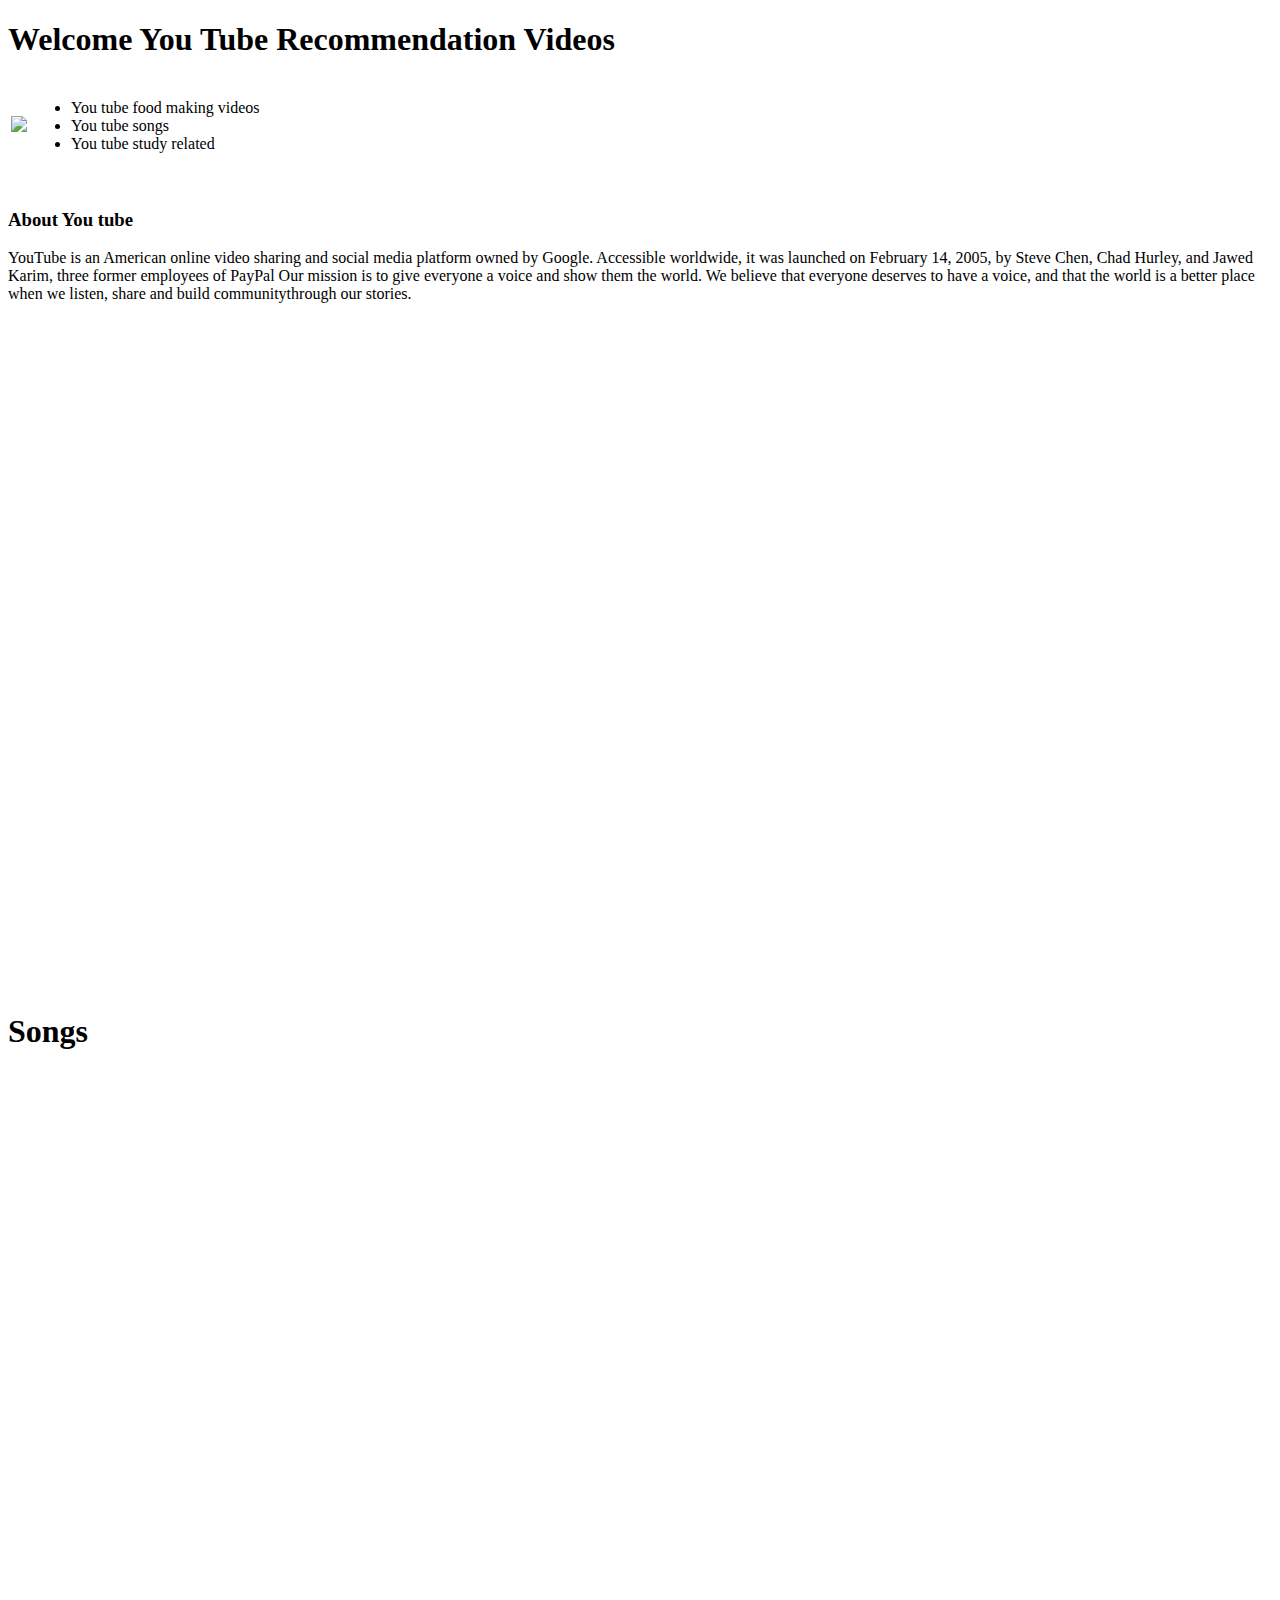
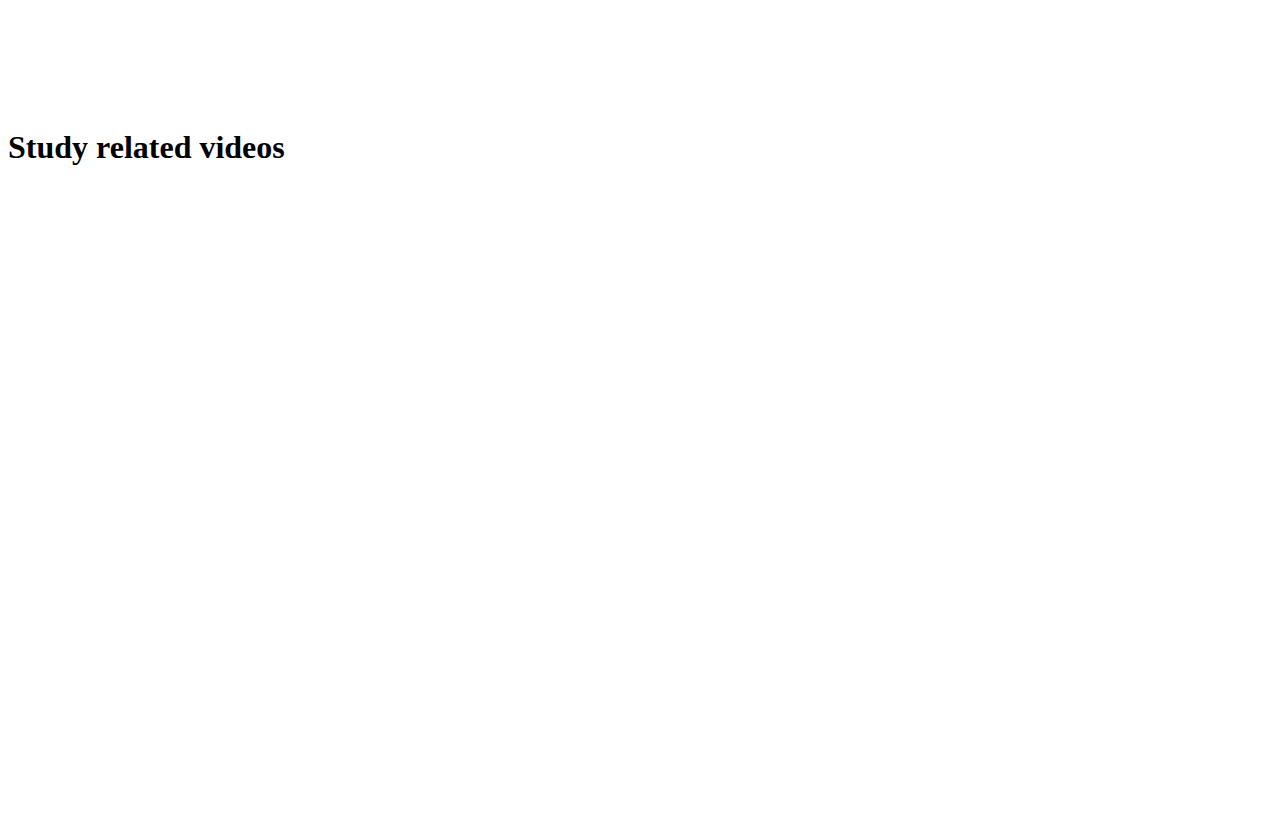
==== You tube.html @ 82e2079e "Create You tube.html" ====
<!DOCTYPE html>
<html lang="en">
<head>
    <meta charset="UTF-8">
    <meta name="viewport" content="width=device-width, initial-scale=1.0">
    <title>Document</title>
</head>
<body>
    <header> <h1>Welcome You Tube Recommendation Videos</h1></header>
    <main>
        <table>
            <thead>
            </thead>
            <tbody>
     <tr>
                 <td><img src="https://t3.ftcdn.net/jpg/03/00/38/90/360_F_300389025_b5hgHpjDprTySl8loTqJRMipySb1rO0I.jpg"  You Tube height="200">  
                        </td>
                    <td>
                        <ul>
                            <li>
                                You tube food making videos  
                            </li>
                            <li>
                                You tube songs
                            </li>
                            <li>
                                You tube study related
                            </li>
                          
                    
                        </ul>
                    </td>
                </tr>
            </tbody>
        </table>

        <br>
        <section> <h3>About You tube</h3>
    <p> YouTube is an American online video sharing and social media platform owned by Google. Accessible worldwide, it was launched on February 14, 2005, by Steve Chen, Chad Hurley, and Jawed Karim, three former employees of PayPal
        Our mission is to give everyone a voice and show them the world.
        We believe that everyone deserves to have a voice, and that the world is a better place when we listen, share and build communitythrough our stories.
    <p>

        </section>

<br><br>
<table>
    <thead></thead>
    <tbody>
        <tr>
            <td>
                <iframe width="400" height="300" src="https://www.youtube.com/embed/dcMlG1UA-jU?si=C6B49CrImmYHlmow" title="YouTube video player" frameborder="0" allow="accelerometer; autoplay; clipboard-write; encrypted-media; gyroscope; picture-in-picture; web-share" allowfullscreen></iframe>

            </td>
            <td>
                <iframe width="400" height="300" src="https://www.youtube.com/embed/r4k4nqWmeiQ?si=zWBPNNagvH2D6ZVm" title="YouTube video player" frameborder="0" allow="accelerometer; autoplay; clipboard-write; encrypted-media; gyroscope; picture-in-picture; web-share" allowfullscreen></iframe>
            </td>
            <td>
                <iframe width="400" height="300" src="https://www.youtube.com/embed/FCzb66eKjyM?si=GCZe6EqYF97B4jY8" title="YouTube video player" frameborder="0" allow="accelerometer; autoplay; clipboard-write; encrypted-media; gyroscope; picture-in-picture; web-share" allowfullscreen></iframe>
                </td>
        </tr>
        <tr>
            <td>
                <iframe width="400" height="300" src="https://www.youtube.com/embed/zFpqRyo6AOg?si=uoTsOPAHwdI0d47l" title="YouTube video player" frameborder="0" allow="accelerometer; autoplay; clipboard-write; encrypted-media; gyroscope; picture-in-picture; web-share" allowfullscreen></iframe>
            </td>
            <td>
                <iframe width="400" height="300" src="https://www.youtube.com/embed/hfwly0eTvyw?si=GVpqW2WWu5tIyZ5E" title="YouTube video player" frameborder="0" allow="accelerometer; autoplay; clipboard-write; encrypted-media; gyroscope; picture-in-picture; web-share" allowfullscreen></iframe>
            </td>
            <td>
                <iframe width="400" height="300" src="https://www.youtube.com/embed/qtlhdIfojmc?si=VLvoCxJbKuPrSKRM" title="YouTube video player" frameborder="0" allow="accelerometer; autoplay; clipboard-write; encrypted-media; gyroscope; picture-in-picture; web-share" allowfullscreen></iframe>
            </td>
        </tr>
    </tbody>
</table>
<br>
<table>
    <thead><h1>Songs</h1></thead>
    <tbody>
        <tr>
            <td>
                <iframe width="400" height="300" src="https://www.youtube.com/embed/oQEGi_8PTMs?si=lUcHPc47jFhOtTf0" title="YouTube video player" frameborder="0" allow="accelerometer; autoplay; clipboard-write; encrypted-media; gyroscope; picture-in-picture; web-share" allowfullscreen></iframe>
            </td>
            <td>
                <iframe width="400" height="300" src="https://www.youtube.com/embed/KQviElWf5Xc?si=fuqPWYavyeeXOGHX" title="YouTube video player" frameborder="0" allow="accelerometer; autoplay; clipboard-write; encrypted-media; gyroscope; picture-in-picture; web-share" allowfullscreen></iframe>
            </td>
            <td>
                <iframe width="400" height="300" src="https://www.youtube.com/embed/toTzatQn9sQ?si=4UVp0YwBM3hHxa8a" title="YouTube video player" frameborder="0" allow="accelerometer; autoplay; clipboard-write; encrypted-media; gyroscope; picture-in-picture; web-share" allowfullscreen></iframe>
            </td>
        </tr>
        <tr>
            <td>
                <iframe width="400" height="300" src="https://www.youtube.com/embed/P_cU4Kh_pyA?si=vEVfyQhnKqezqQ8C" title="YouTube video player" frameborder="0" allow="accelerometer; autoplay; clipboard-write; encrypted-media; gyroscope; picture-in-picture; web-share" allowfullscreen></iframe>
            </td>
            <td>
                <iframe width="400" height="300" src="https://www.youtube.com/embed/baaNwRAhHBo?si=2ztVe5nUvKolOWrk" title="YouTube video player" frameborder="0" allow="accelerometer; autoplay; clipboard-write; encrypted-media; gyroscope; picture-in-picture; web-share" allowfullscreen></iframe>
            </td>
            <td>
                <iframe width="400" height="300" src="https://www.youtube.com/embed/U_PhMGu1ntQ?si=MV3SN2WqqC_VwNRh" title="YouTube video player" frameborder="0" allow="accelerometer; autoplay; clipboard-write; encrypted-media; gyroscope; picture-in-picture; web-share" allowfullscreen></iframe>
            </td>
        </tr>
    </tbody>
</table>
<br>
<table>
    <thead><h1>Study related videos</h1></thead>
    <tbody>
        <tr>
        <td>
            <iframe width="400" height="300" src="https://www.youtube.com/embed/HcOc7P5BMi4?si=RBgPGdRE0rYB6hHN" title="YouTube video player" frameborder="0" allow="accelerometer; autoplay; clipboard-write; encrypted-media; gyroscope; picture-in-picture; web-share" allowfullscreen></iframe>
        </td>
        <td>
            <iframe width="400" height="300" src="https://www.youtube.com/embed/ESnrn1kAD4E?si=XEgQcJAPbE660-11" title="YouTube video player" frameborder="0" allow="accelerometer; autoplay; clipboard-write; encrypted-media; gyroscope; picture-in-picture; web-share" allowfullscreen></iframe>
        </td>
        <td>
            <iframe width="400" height="300" src="https://www.youtube.com/embed/Ez8F0nW6S-w?si=_fKQNwzKlZJvIQ2p" title="YouTube video player" frameborder="0" allow="accelerometer; autoplay; clipboard-write; encrypted-media; gyroscope; picture-in-picture; web-share" allowfullscreen></iframe>
        </td>
    </tr>
        <tr>
            <td>
                <iframe width="400" height="300" src="https://www.youtube.com/embed/bno03RUhMIY?si=T7Mcm-tpqheWPjH8" title="YouTube video player" frameborder="0" allow="accelerometer; autoplay; clipboard-write; encrypted-media; gyroscope; picture-in-picture; web-share" allowfullscreen></iframe>
            </td>
            <td>
                <iframe width="400" height="300" src="https://www.youtube.com/embed/zihQFhsI0hM?si=NDzLVSr06xVo1Ngv" title="YouTube video player" frameborder="0" allow="accelerometer; autoplay; clipboard-write; encrypted-media; gyroscope; picture-in-picture; web-share" allowfullscreen></iframe>

            </td>
            <td>
                <iframe width="400" height="300" src="https://www.youtube.com/embed/icudf_w_pqU?si=AD2XELHfYhu9cswv" title="YouTube video player" frameborder="0" allow="accelerometer; autoplay; clipboard-write; encrypted-media; gyroscope; picture-in-picture; web-share" allowfullscreen></iframe>

            </td>
        </tr>
    </tbody>
</table>

   
  
    </main>
    <footer>

    </footer>
</body>
</html>
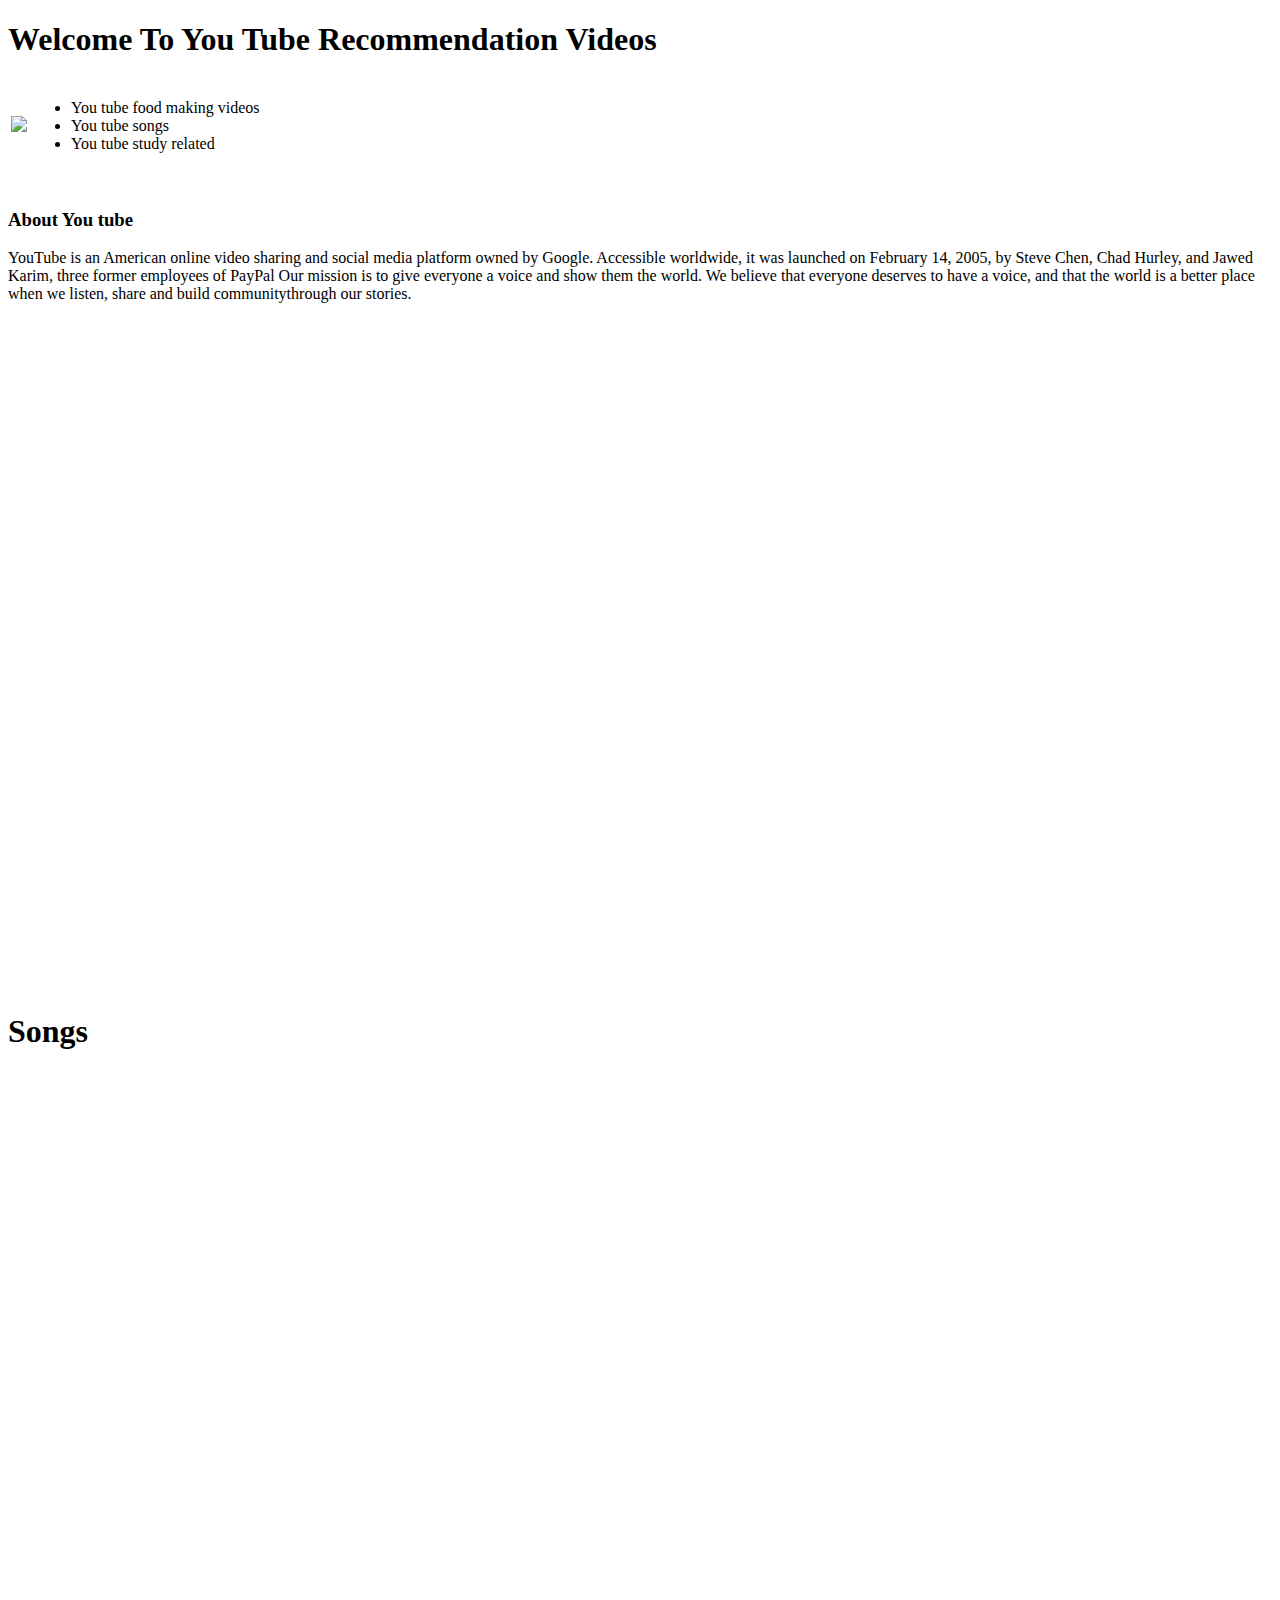
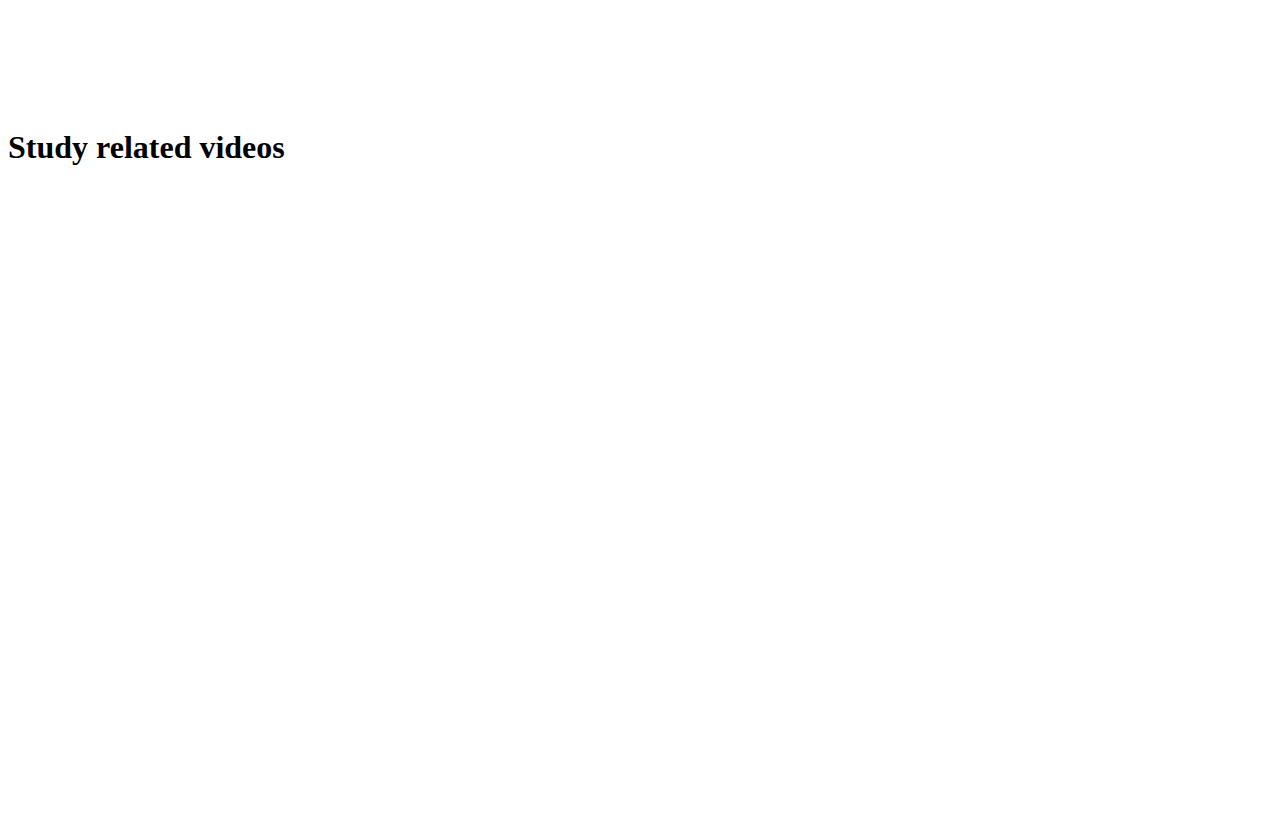
==== commit a714558f: "Update You tube.html" ====
--- a/You tube.html
+++ b/You tube.html
@@ -6,7 +6,7 @@
     <title>Document</title>
 </head>
 <body>
-    <header> <h1>Welcome You Tube Recommendation Videos</h1></header>
+    <header> <h1>Welcome To You Tube Recommendation Videos</h1></header>
     <main>
         <table>
             <thead>
